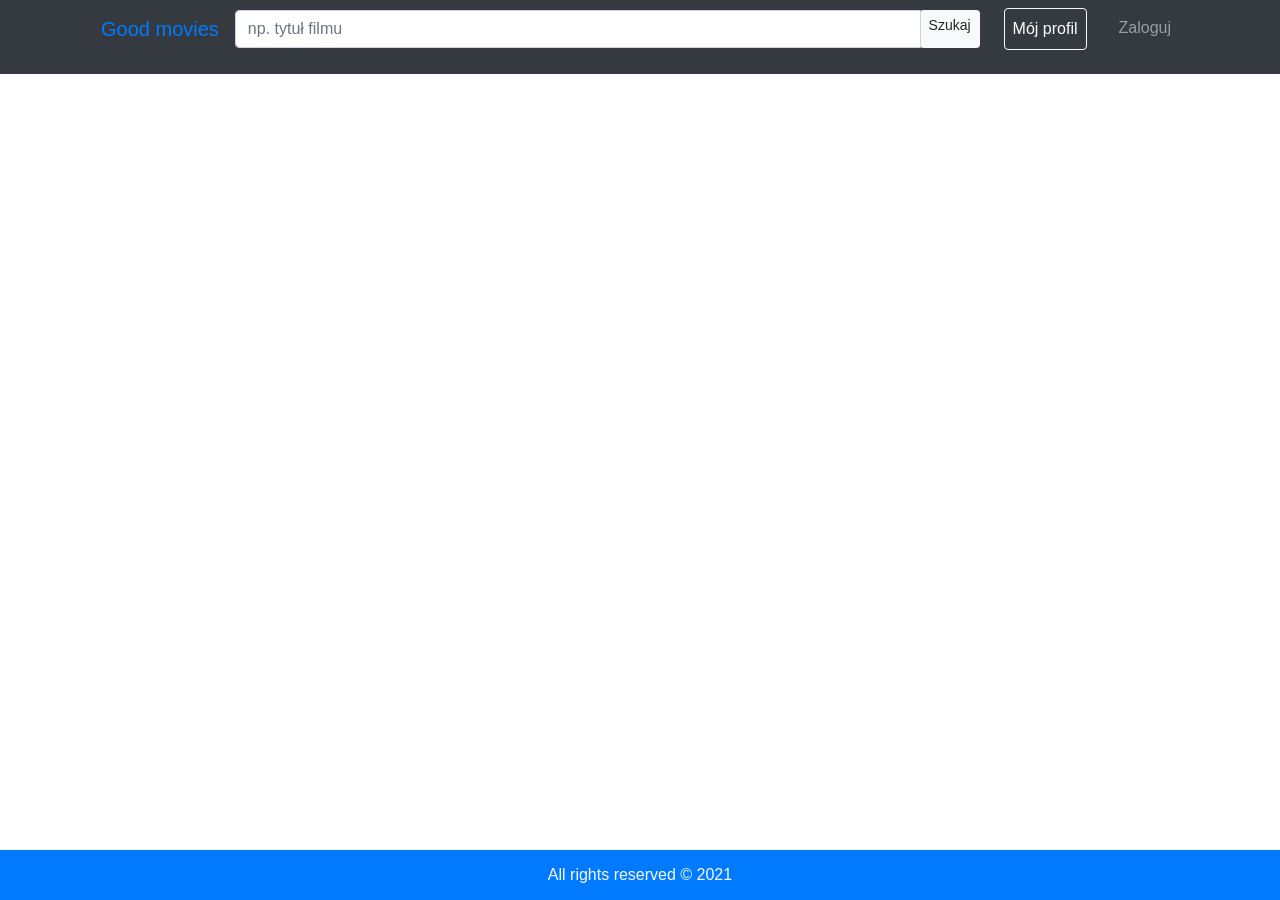
==== my_profile - Copy.html @ 979c3258 "5 commit" ====
<!DOCTYPE html>
<html lang="en">

 <head>
      <link rel="stylesheet" href="https://cdn.jsdelivr.net/npm/bootstrap@4.5.3/dist/css/bootstrap.min.css">
      
     
	 <!-- CSS -->
      <link rel="stylesheet" href="style - Copy.css">

      <!-- METADATA -->
	  <meta charset="UTF-8"> <!-- kodowanie -->
      <meta name="viewport" content="width=device-width, initial-scale=1.0"> <!-- dopasowanie do wielkości ekranu urządzenia -->
	  
      <!-- TITLE -->
      <title>Good Movies</title>
  
 </head>
 
 <body>

  <!-- Navbar -->
  <div class="bg-dark pb-3">
    <div class="container">
        <nav class="navbar navbar-expand-lg navbar-dark bg-dark">
            <a class="navbar-brand text-primary" href="index.html">Good movies</a>
            <button class="navbar-toggler" type="button" data-toggle="collapse" data-target="#navbarSupportedContent">
                <span class="navbar-toggler-icon"></span>
            </button>
            <div class="collapse navbar-collapse" id="navbarSupportedContent">
                <form class="search-form input-group mr-4">
                    <input class="form-control" type="search" placeholder="np. tytuł filmu">
                    <button class="btn btn-light input-group-append btn-sm">
                        Szukaj
                    </button>
                </form>
                <div class="navbar-nav">
                    <a class="nav-item nav-link active border rounded border-light my-3 my-lg-0 pl-3 p-lg-2"
                       href="my_profile.html">
                        Mój profil</a>
                    <a class="nav-item nav-link ml-lg-4" href="login.html">Zaloguj</a>
                </div>
            </div>
        </nav>
    </div>
</div>

 
 <!-- Page content -->
  <main>
    
  </main>
  
  <footer class="footer bg-primary text-light text-center">
        All rights reserved © 2021
    </footer>
<script src="https://code.jquery.com/jquery-3.5.1.slim.min.js"></script>
   <script src="https://cdn.jsdelivr.net/npm/bootstrap@4.5.3/dist/js/bootstrap.bundle.min.js"></script>
 </body>
</html>
---- style - Copy.css ----
.navbar {
    white-space: nowrap;
}
html {
    position: relative;
    min-height: 100%;
}
body {
    margin-bottom: 60px; /* Margin bottom by footer height */
}
.footer {
    position: absolute;
    bottom: 0;
    width: 100%;
    height: 50px; /* Set the fixed height of the footer here */
    line-height: 50px; /* Vertically center the text there */
}
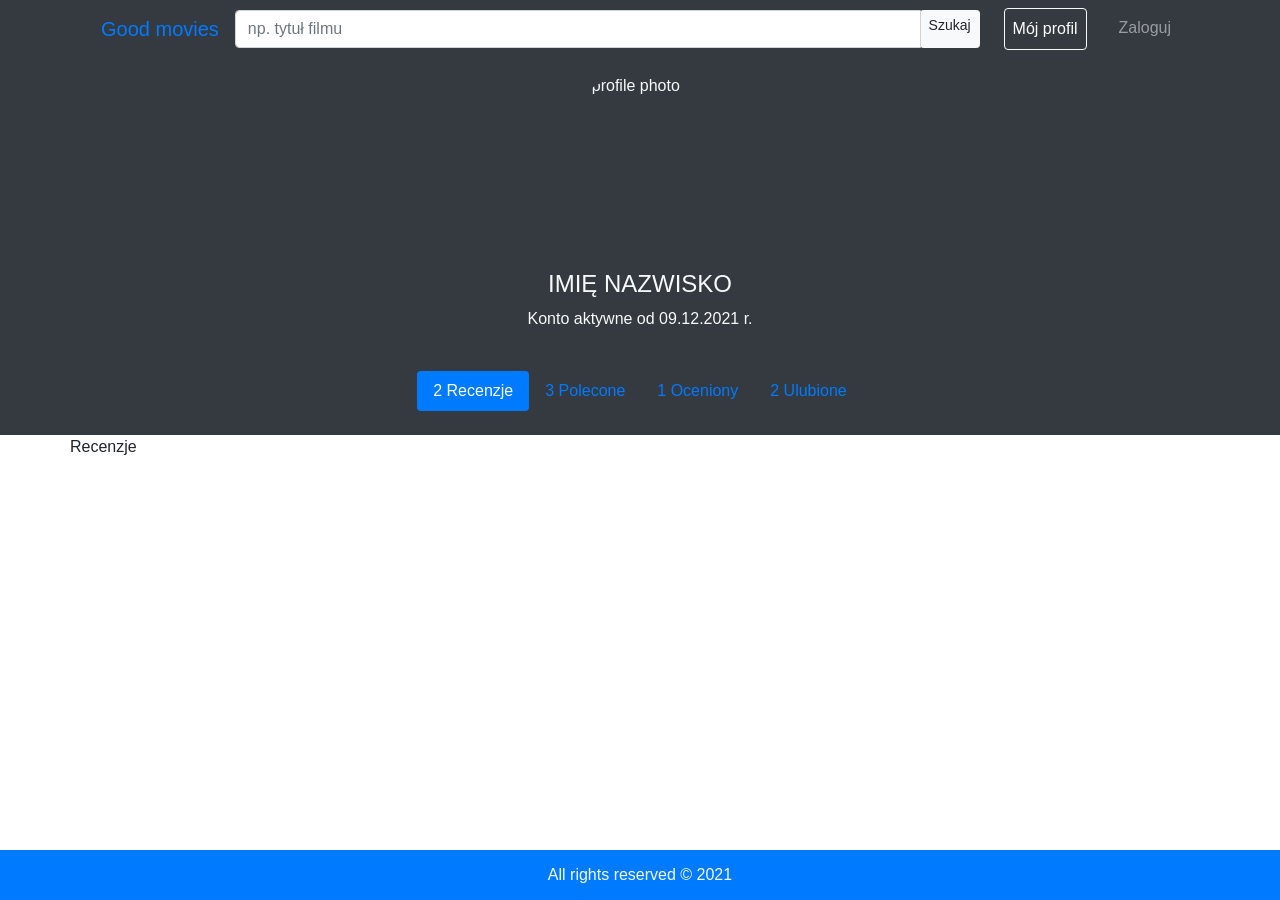
==== commit 08ad16ac: "6 commit" ====
--- a/my_profile - Copy.html
+++ b/my_profile - Copy.html
@@ -48,7 +48,57 @@
  
  <!-- Page content -->
   <main>
-    
+     <section class="bg-dark text-light">
+        <div class="container pb-4">
+            <div class="row flex-column align-items-center">
+                <img class="my-profile-photo rounded-circle"
+                     src="img/user.jpg" alt="My profile photo">
+                <h4 class="mt-3">IMIĘ NAZWISKO</h4>
+                <div>Konto aktywne od 09.12.2021 r.</div>
+            </div>
+        </div>
+		      <div class="container pb-4">
+            <ul class="nav nav-pills mt-3 justify-content-center" id="pills-tab" role="tablist">
+                <li class="nav-item">
+                    <a class="nav-link active" id="pills-reviews-tab" data-toggle="pill" href="#pills-reviews"
+                       role="tab">2 Recenzje</a>
+                </li>
+                <li class="nav-item">
+                    <a class="nav-link" id="pills-recommended-tab" data-toggle="pill" href="#pills-recommended"
+                       role="tab">3 Polecone
+                    </a>
+                </li>
+                <li class="nav-item">
+                    <a class="nav-link" id="pills-rated-tab" data-toggle="pill" href="#pills-rated"
+                       role="tab">1 Oceniony</a>
+                </li>
+                <li class="nav-item">
+                    <a class="nav-link" id="pills-favourite-tab" data-toggle="pill" href="#pills-favourite"
+                       role="tab">2 Ulubione</a>
+                </li>
+            </ul>
+        </div>
+    </section>
+    <section class="bg-light"></section>
+	 <div class="container">
+            <div class="row">
+                <div class="tab-content" id="pills-tabContent">
+                    <div class="tab-pane fade show active " id="pills-reviews" role="tabpanel">
+                        Recenzje
+                    </div>
+                    <div class="tab-pane fade" id="pills-recommended" role="tabpanel">
+                        Polecone
+                    </div>
+                    <div class="tab-pane fade" id="pills-rated" role="tabpanel">
+                        Ocenione
+                    </div>
+                    <div class="tab-pane fade" id="pills-favourite" role="tabpanel">
+                        Ulubione
+                    </div>
+                </div>
+            </div>
+        </div>
+</section>
   </main>
   
   <footer class="footer bg-primary text-light text-center">
--- a/style - Copy.css
+++ b/style - Copy.css
@@ -15,3 +15,8 @@
     height: 50px; /* Set the fixed height of the footer here */
     line-height: 50px; /* Vertically center the text there */
 }
+.my-profile-photo {
+    width: 180px;
+    height: 180px;
+    object-fit: cover;
+}
